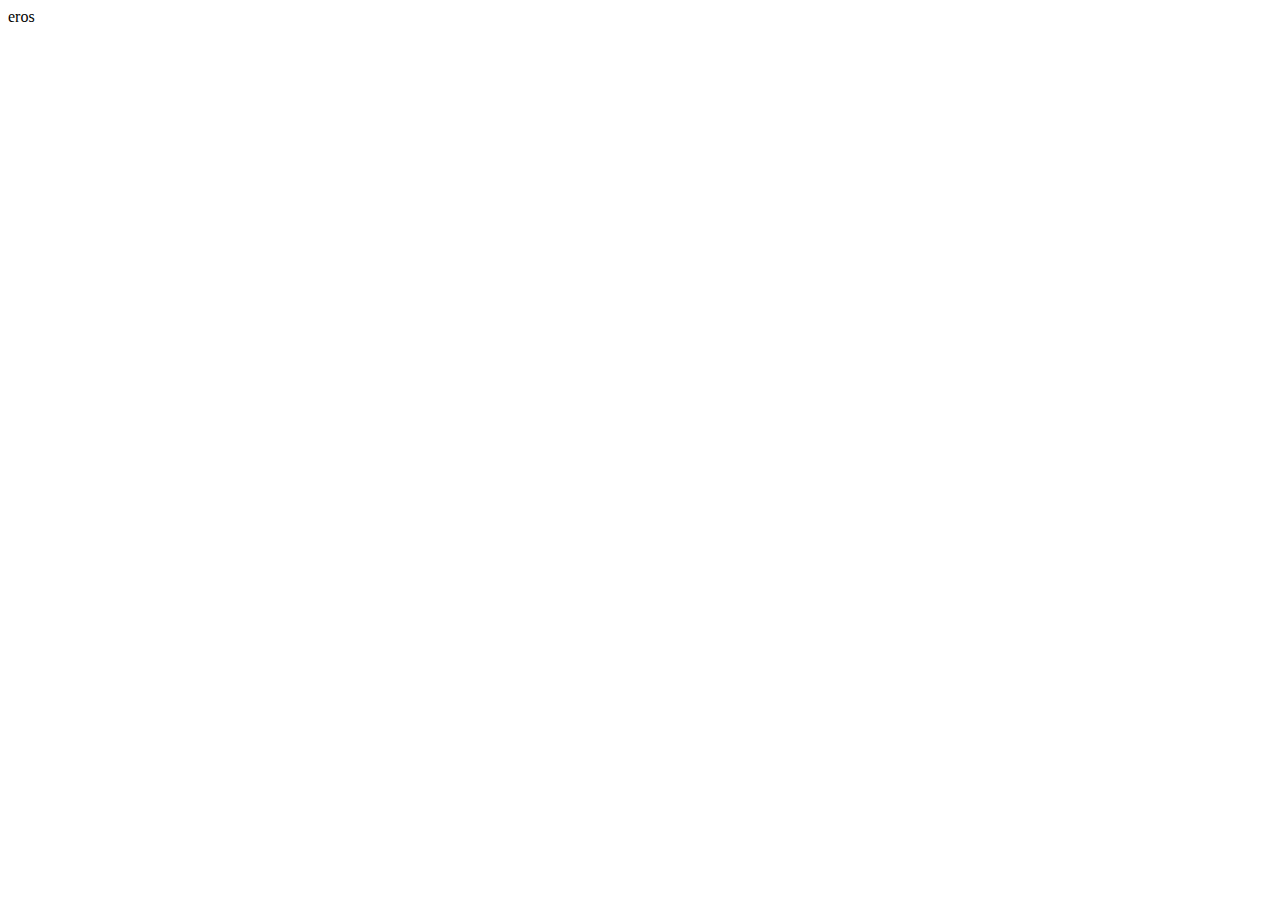
==== eros1.html @ 6d1609b8 "Create eros1.html" ====
<!DOCTYPE html PUBLIC "-//W3C//DTD XHTML 1.0 Transitional//EN" "http://www.w3.org/TR/xhtml1/DTD/xhtml1-transitional.dtd">
<html xmlns="http://www.w3.org/1999/xhtml">
<head>
<meta http-equiv="Content-Type" content="text/html; charset=utf-8" />
<title>Untitled Document</title>
</head>

<body>
eros
</body>
</html>
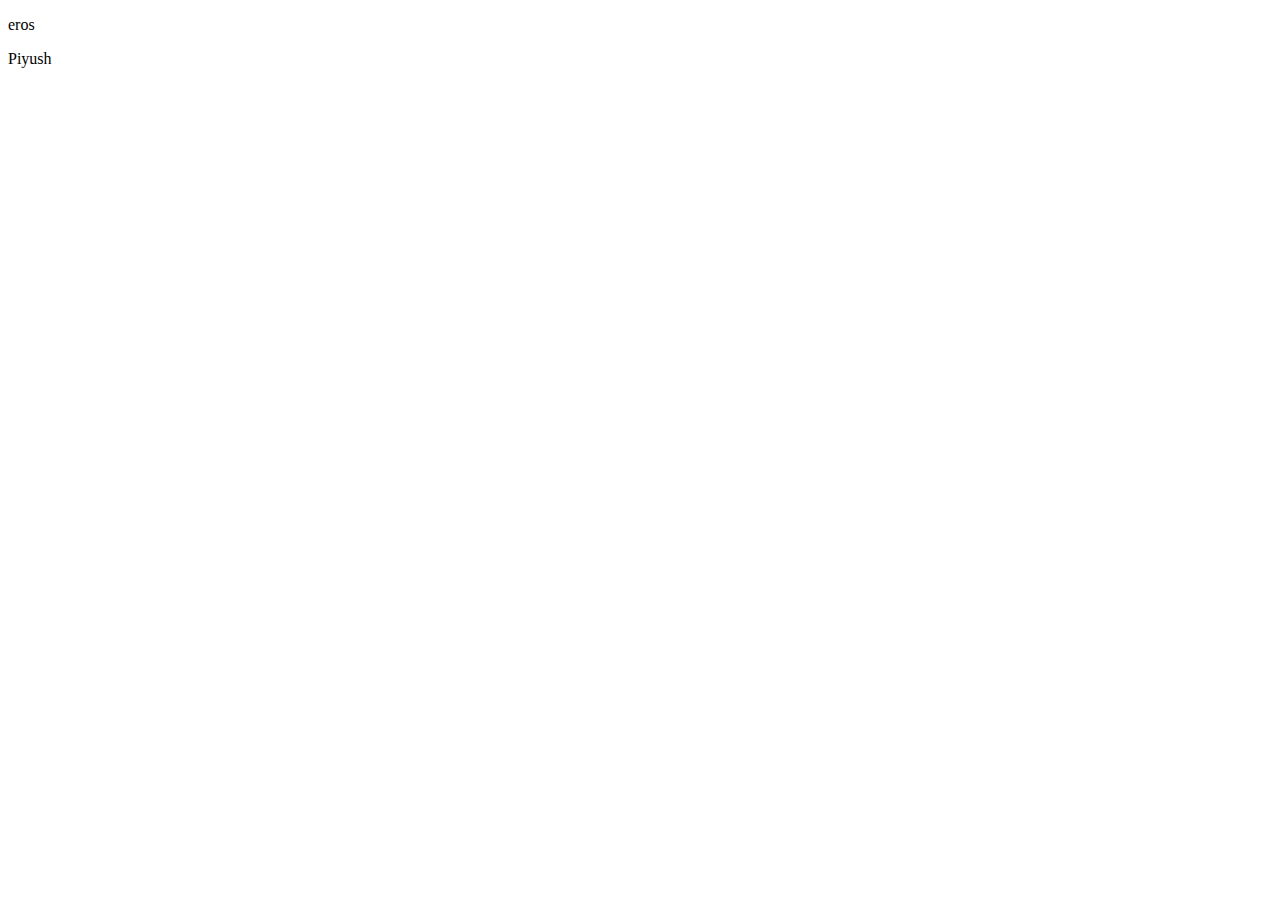
==== commit d212afba: "better comments" ====
--- a/eros1.html
+++ b/eros1.html
@@ -6,6 +6,7 @@
 </head>
 
 <body>
-eros
+<p>eros </p>
+<p>Piyush</p>
 </body>
 </html>
